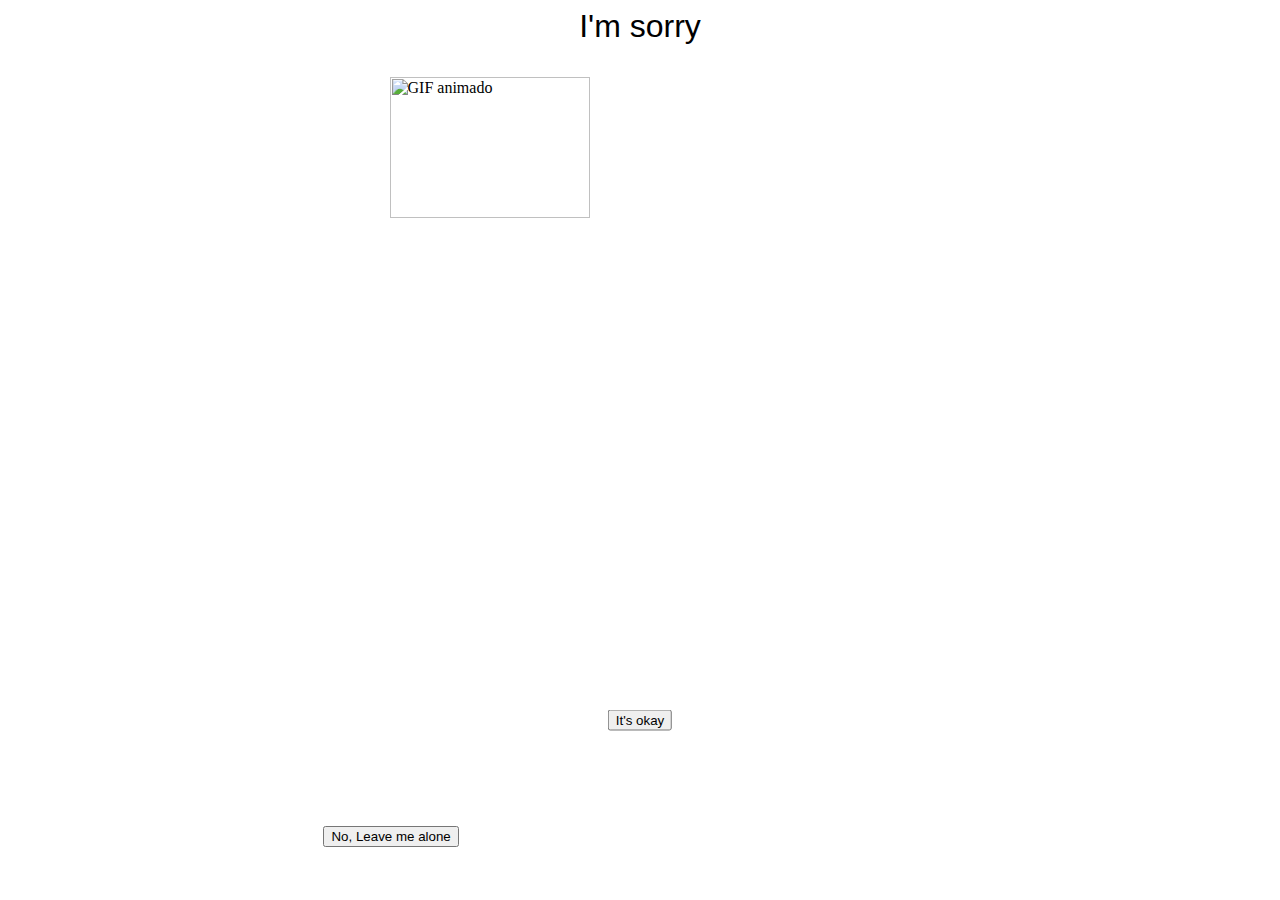
==== answer.html @ b5d7c804 "Final commit" ====
<html>
    <head>
        <title>Question</title>
    <style>
        p {
        text-align: center;
        font-size: 32px;
        font-family: Arial, sans-serif;
        }
        img {
        display: block;
        margin: 0 auto;
        width: 40%;
        }
    </style>
    </head>
    <body>
        <p>I'm sorry</p>
        <img id="pic" src="https://1.bp.blogspot.com/-CwIjwA56di8/WAT57UzNF8I/AAAAAAAAT_4/hihRJMxwtTAUsT5S3AfeeA1iZF9JWvd7wCLcB/s1600/Una%2Brosa%2Bpara%2Bti%2Bcon%2Btierno%2Bperrito.gif" alt="GIF animado">
    </body>
    <title>Rutu</title>
    <style>
    img{
        max-width: 501;
        max-height: 1000;
    }
    #botao1 {
    position: fixed;
    top: 80%;
    left: 50%;
    transform: translate(-50%, -50%);
    }
    #botao2 {
        position: absolute;
    }
    </style>
    </head>
    <body>
        <button id="botao1">It's okay</button>
        <button id="botao2">No, Leave me alone</button>
    <script>
        document.addEventListener("mouseover", function (event) {
        var botao2 = document.getElementById('botao2');
        var x = Math.random() * window.innerWidth;
        var y = Math.random() * window.innerHeight;
        botao2.style.left = x + 35 + "px";
        botao2.style.top = y + 35 + "px";
    });
    </script>
    <script>document.getElementById('botao1').addEventListener('click', function() {
            alert('Khabar aj hati mane, love you too');
        });
    </script>
    </body>
</html>
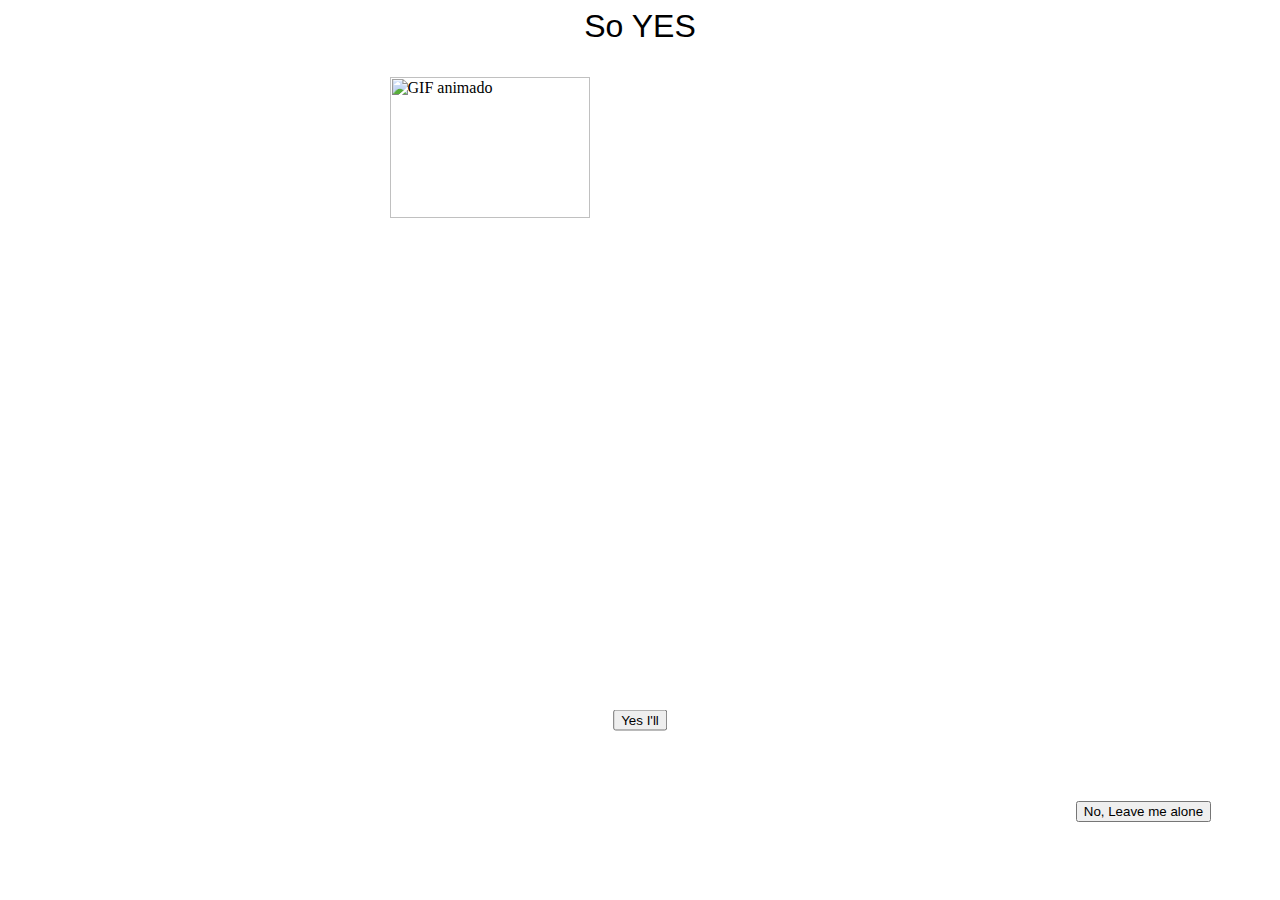
==== commit 316064fe: "Final" ====
--- a/answer.html
+++ b/answer.html
@@ -15,7 +15,7 @@
     </style>
     </head>
     <body>
-        <p>I'm sorry</p>
+        <p>So YES </p>
         <img id="pic" src="https://1.bp.blogspot.com/-CwIjwA56di8/WAT57UzNF8I/AAAAAAAAT_4/hihRJMxwtTAUsT5S3AfeeA1iZF9JWvd7wCLcB/s1600/Una%2Brosa%2Bpara%2Bti%2Bcon%2Btierno%2Bperrito.gif" alt="GIF animado">
     </body>
     <title>Rutu</title>
@@ -36,7 +36,7 @@
     </style>
     </head>
     <body>
-        <button id="botao1">It's okay</button>
+        <button id="botao1">Yes I'll</button>
         <button id="botao2">No, Leave me alone</button>
     <script>
         document.addEventListener("mouseover", function (event) {
